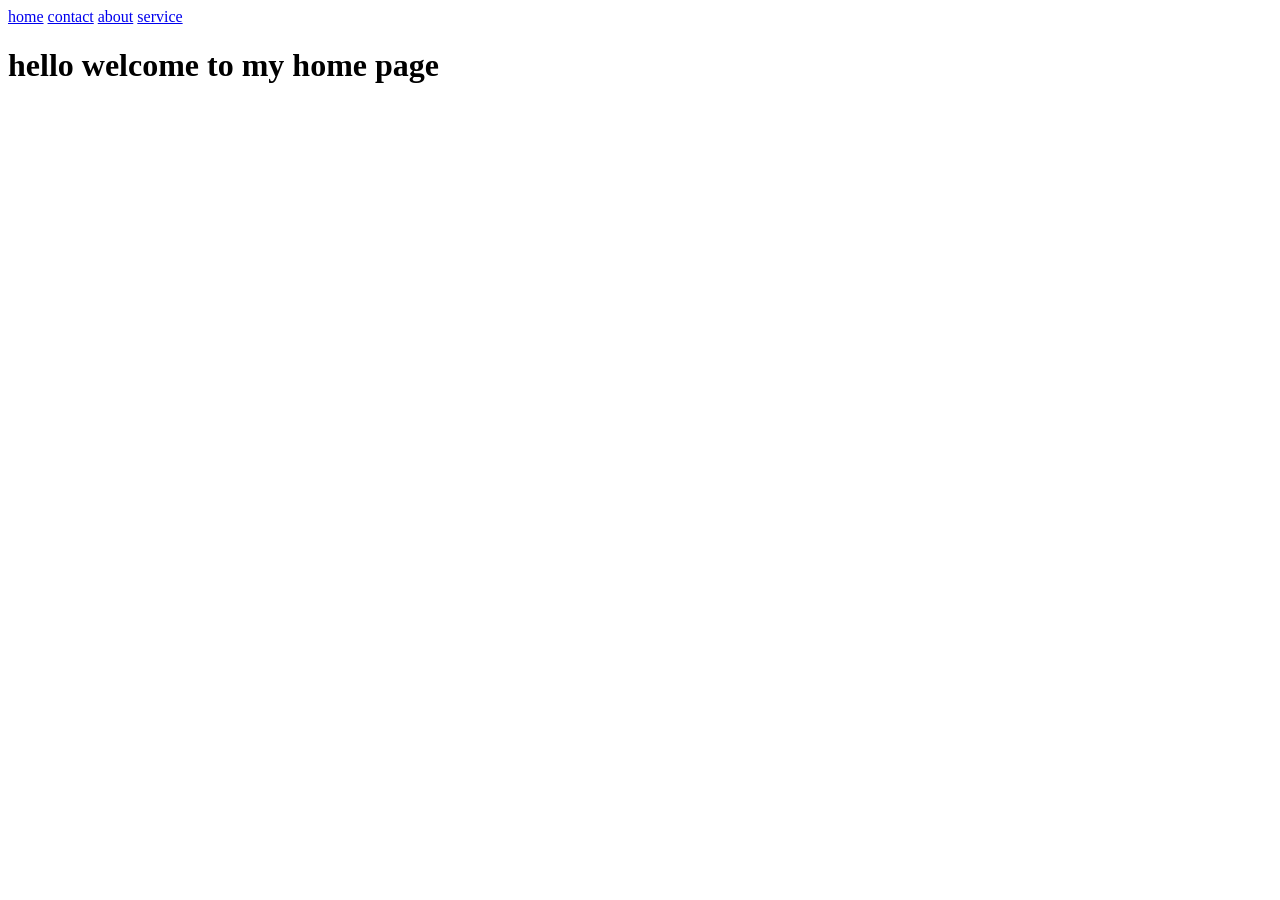
==== index.html @ a5d51be4 "initial message" ====
<!DOCTYPE html>
<html lang="en">
<head>
    <meta charset="UTF-8">
    <meta name="viewport" content="width=, initial-scale=1.0">
    <title>Document</title>
</head>
<body>
    <a href="index.html">home</a>
    <a href="contact.html">contact</a>
    <a href="about.html">about</a>
    <a href="service.html">service</a>
    <h1>hello welcome to my home page</h1>
</body>
</html>
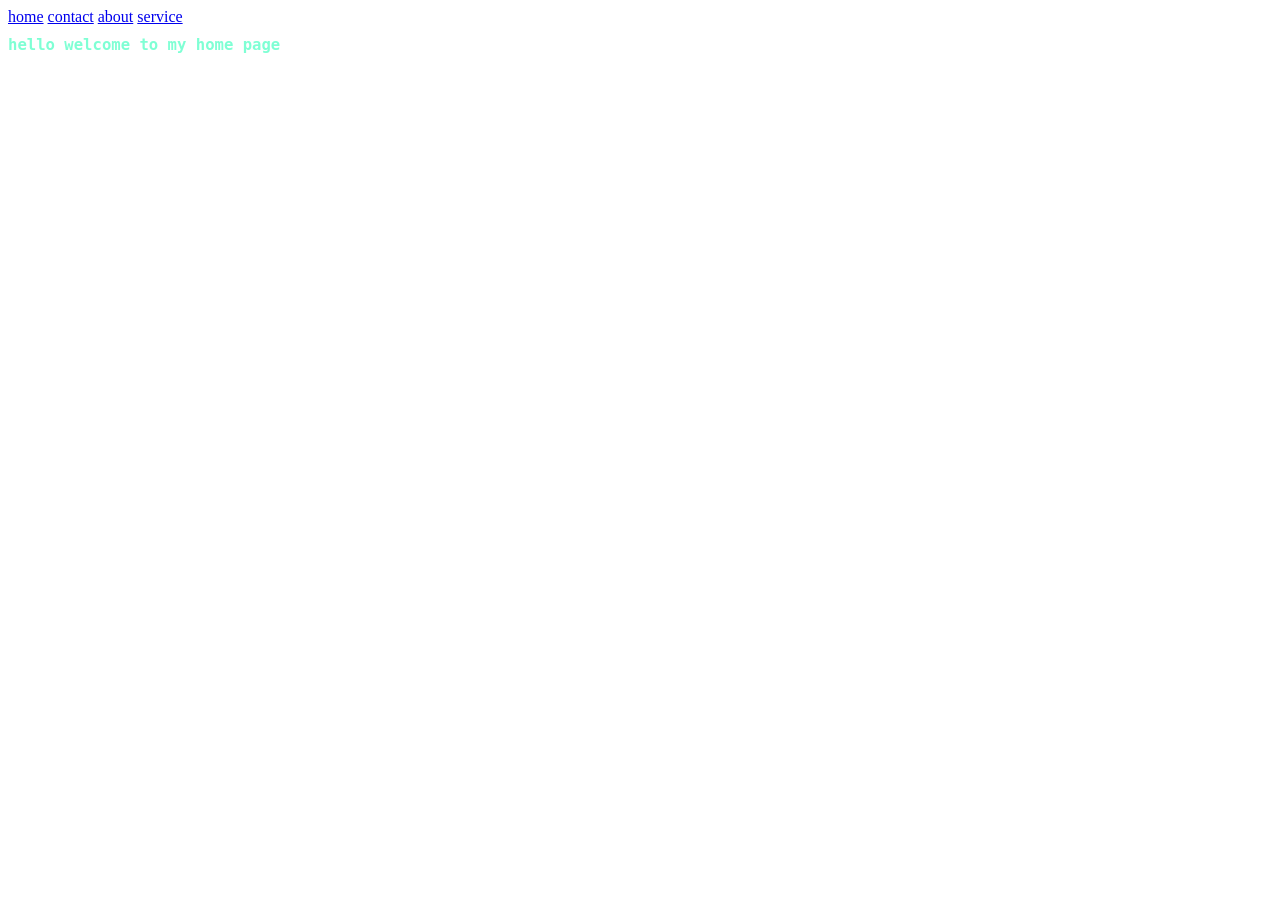
==== commit ccbb8ff2: "hello world!!" ====
--- a/index.html
+++ b/index.html
@@ -4,6 +4,13 @@
     <meta charset="UTF-8">
     <meta name="viewport" content="width=, initial-scale=1.0">
     <title>Document</title>
+    <link rel="stylesheet" href="style.css">
+    <style>
+        h1{color:aquamarine;
+font-size:larger;
+font-family:monospace;
+}
+    </style>
 </head>
 <body>
     <a href="index.html">home</a>
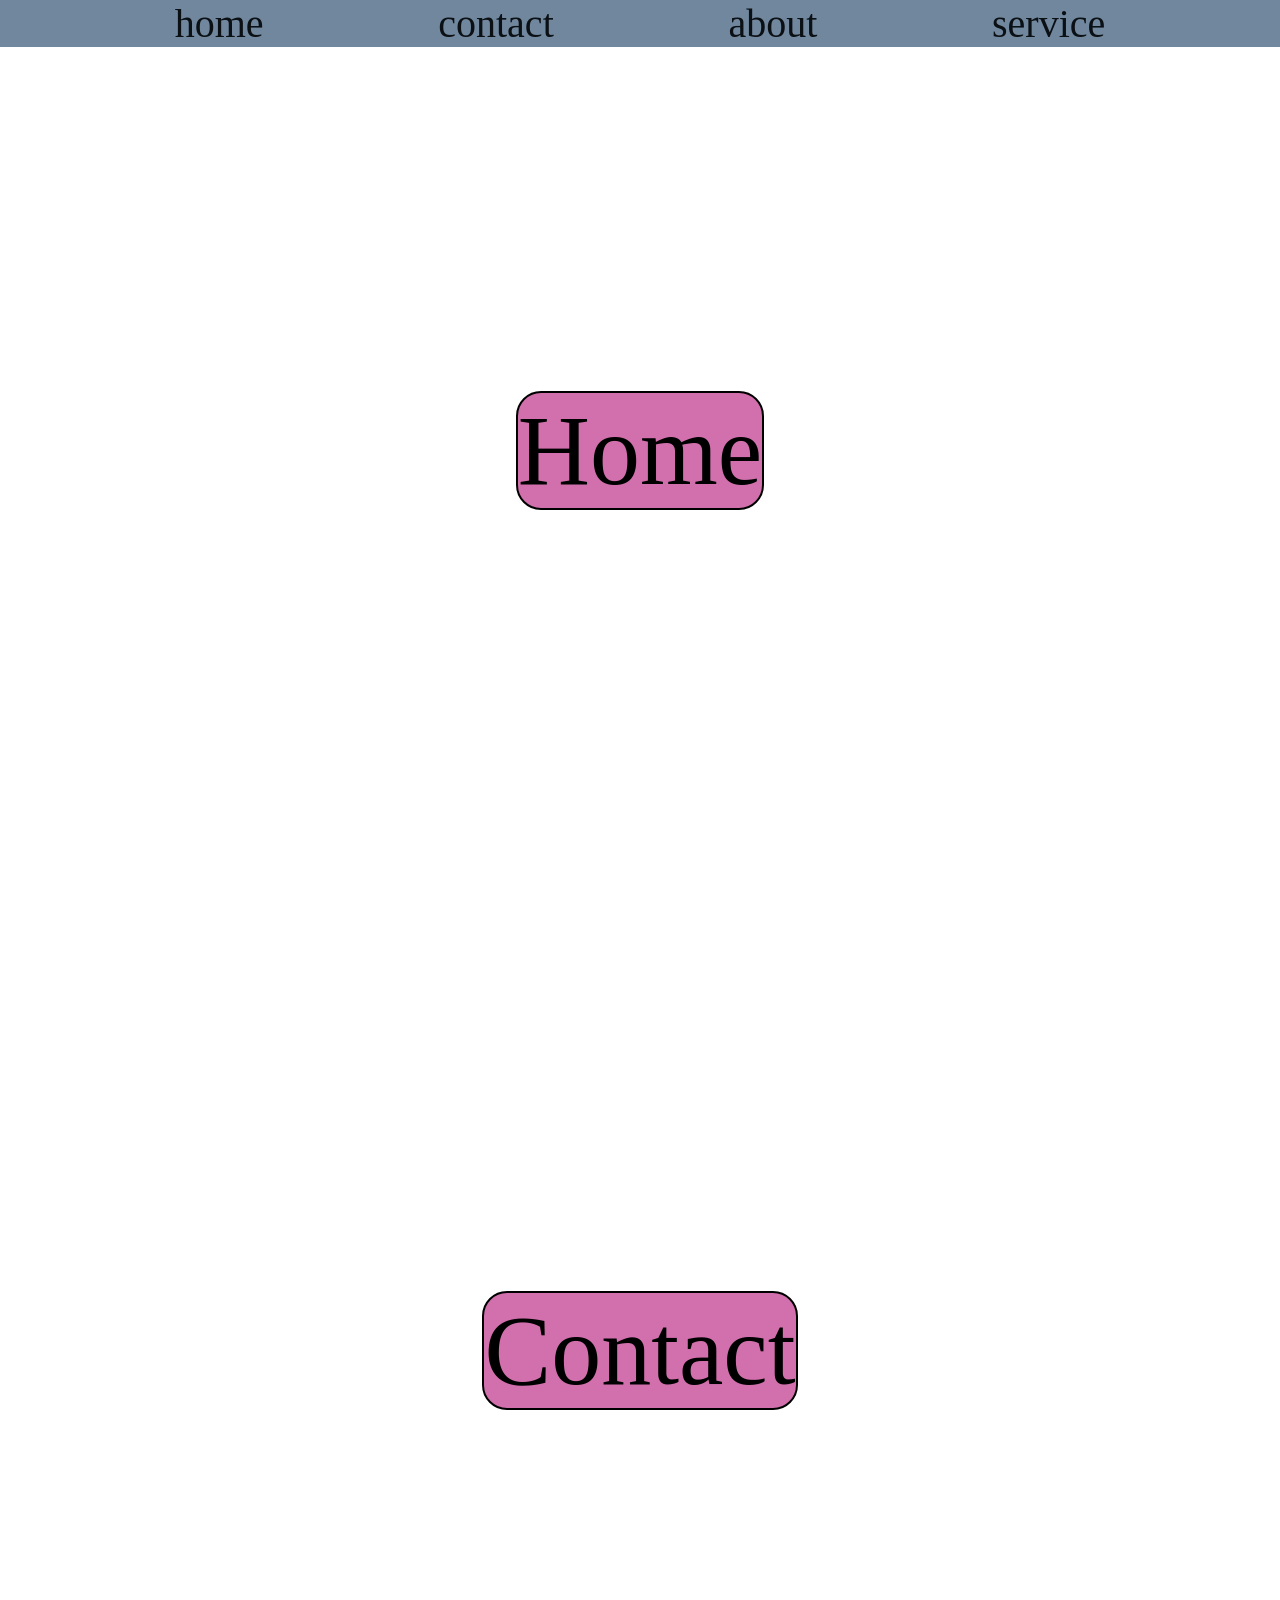
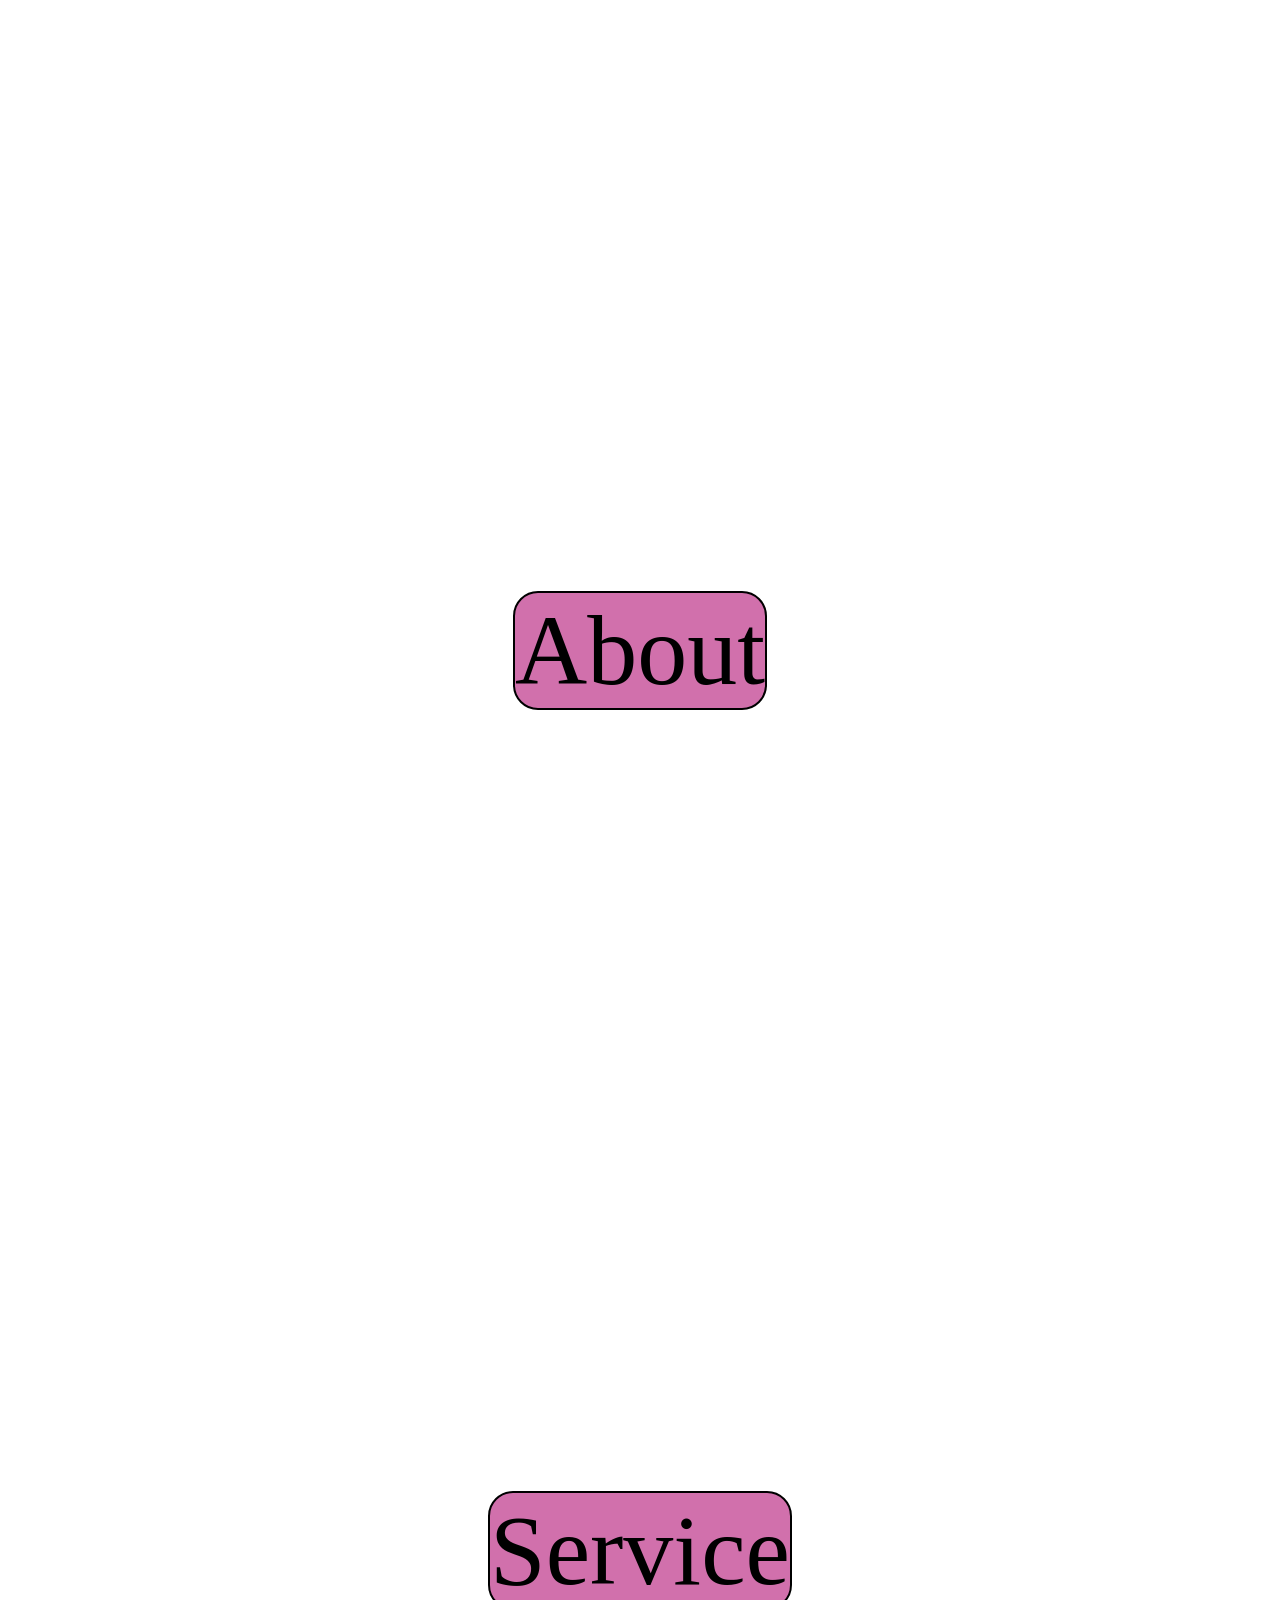
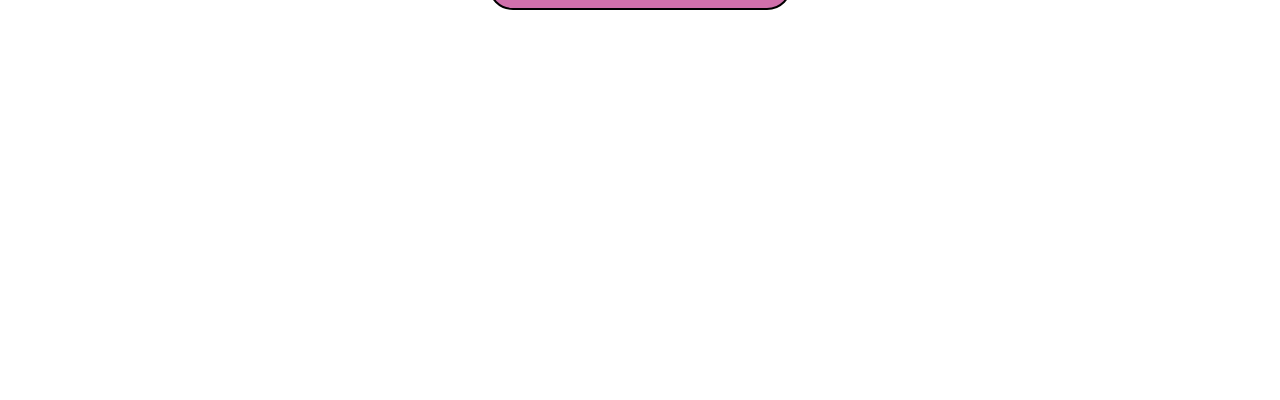
==== commit 41f79f5b: "updated project files" ====
--- a/index.html
+++ b/index.html
@@ -4,19 +4,27 @@
     <meta charset="UTF-8">
     <meta name="viewport" content="width=, initial-scale=1.0">
     <title>Document</title>
+    <nav>
+        <a href="#home">home</a>
+    <a href="#contact">contact</a>
+    <a href="#about">about</a>
+    <a href="#service">service</a>
+    </nav>
     <link rel="stylesheet" href="style.css">
     <style>
-        h1{color:aquamarine;
+        h1{color:rgb(107, 231, 190);
 font-size:larger;
 font-family:monospace;
 }
     </style>
 </head>
 <body>
-    <a href="index.html">home</a>
-    <a href="contact.html">contact</a>
-    <a href="about.html">about</a>
-    <a href="service.html">service</a>
-    <h1>hello welcome to my home page</h1>
+    <section id="home">
+        <div>Home</div>
+    </section>
+    <section id="contact">
+        <div>Contact</div></section>
+    <section id="about"><div>About</div></section>
+    <section id="service"><div>Service</div></section>
 </body>
-</html>+</html>
--- a/style.css
+++ b/style.css
@@ -0,0 +1,43 @@
+
+a{font-size: 40px;
+color: #0b1015;
+text-decoration: none;}
+body{
+    height:100vh;
+    margin:0;
+}
+nav {
+    display: flex;
+    justify-content: space-evenly;
+    background-color: #71879e;
+    align-items: center;
+    position:fixed;
+width:100%;}
+img{
+    height:400px;
+width:400px;}
+video{
+    height:400px;
+    width:400px;
+
+}
+    
+section{
+    height:100vh;
+    width:100vw;
+font-size: 100px;
+display: flex;
+justify-content: center;
+align-items: center;
+}
+div{
+    border: 2px solid black;
+    background-color: #d170ac;
+    border-radius: 25px;
+    transition: all  1s ease-in-out;
+}
+div:hover{
+    scale: 200%; /*scale in scale out*/
+    rotate: -30deg; /*rotate in rotate out*/
+    transition: all 1s ease-in-out; /*transition in transition out*/
+}
